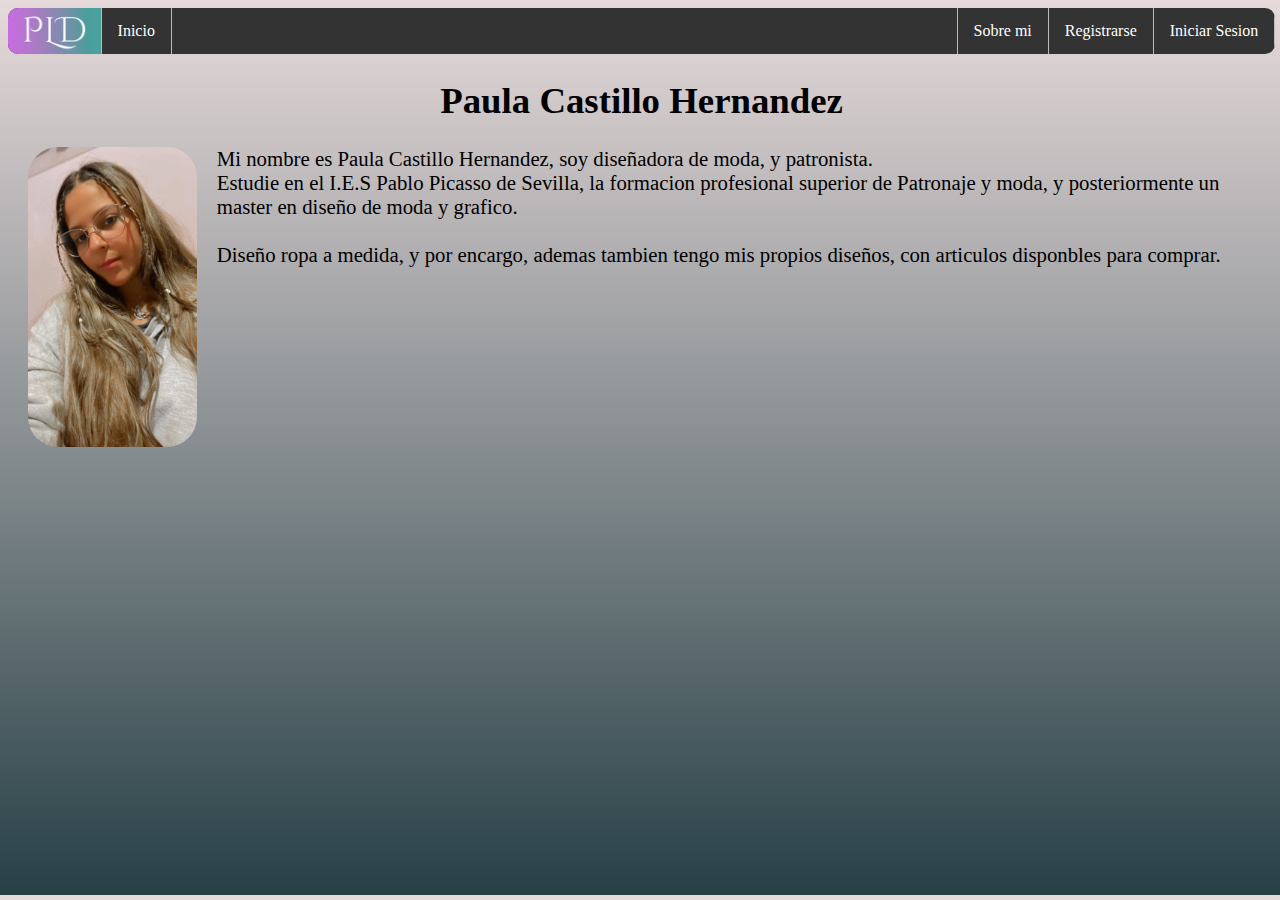
==== aboutme.html @ fdbe45b1 "Aboutme añadido" ====
<!DOCTYPE html>
<html lang="es">
<head>
    <meta charset="UTF-8">
    <meta http-equiv="X-UA-Compatible" content="IE=edge">
    <meta name="viewport" content="width=device-width, initial-scale=1.0">
    <title>Inicio</title>
    <link rel="stylesheet" href="CSS/estilo.css">
    <script src="JS/script.js"></script>
</head>
<body>
    <nav class="navegador">
        <ul>
            <li><a href="index.html" class="logo"><img src="images/PLD.png" alt=""></a></li>
            <li ><a href="index.html">Inicio</a></li>
            <div class="izq">
                <li ><a href="aboutme.html">Sobre mi</a></li>
                <li><a href="registro.html">Registrarse</a></li>
                <li><a href="login.html">Iniciar Sesion</a></li>
            </div>
        </ul>
    </nav>
    <section>
        <article>
            <h1 class="tituloArticulo"> Paula Castillo Hernandez </h1>
        </article>
        <div class="portfolio">
            <article class="articuloIzq"><img src="images/portfolio.jpeg" alt="Imagen de Paula Castillo Hernandez" class="imagenAboutme"></article>
            <article class="articuloDerecha">
                <p>
                    Mi nombre es Paula Castillo Hernandez, soy diseñadora de moda, y patronista.
                    <br>
                    Estudie en el I.E.S Pablo Picasso de Sevilla, la formacion profesional superior de Patronaje y moda, y posteriormente un master en diseño de moda y grafico.
                    <br><br>
                    Diseño ropa a medida, y por encargo, ademas tambien tengo mis propios diseños, con articulos disponbles para comprar.
                    
                </p>
            </article>  
        </div>
    </section>
</body>
</html>
---- CSS/estilo.css ----
body{
    width: 99%;
    height: 100%;
    min-height: 97.7vh;
    background: linear-gradient(to bottom, #e6dada, #274046); 
}

.center-screen {
    display: flex;
    justify-content: center;
    align-items: center;
    text-align: center;
    min-height: 91.3vh;
  }
.formulario{
    border-radius: 25px;
    width: 300px;
    height: auto;
    background: linear-gradient(to top, #11998e, #49a09d);
    box-shadow: 0px 0px 25px ;
    padding-bottom: 20px;
}

.formulario input[type=button]{
    border-radius: 5px;
}

.navegador ul {
    list-style-type: none;
    margin: 0;
    padding: 0;
    overflow: hidden;
    background-color: #333;
    border-radius: 10px;
}

.navegador li {
    float: left;
    border-right:1px solid #bbb;
}
.izq{
    float: right;
    border-right: none;
    border-left:1px solid #bbb;
}

.navegador li a.logo{
    text-align: center;
    padding: 0%;
    height: 46.3px;
}

.logo img{
    height: 46.3px;
}

.navegador li a {
    display: block;
    color: white;
    text-align: center;
    padding: 14px 16px;
    text-decoration: none;
}

.navegador li a:hover{
    background-color: grey;
}

.tituloArticulo{
    text-align: center;
    font-size: 2.3em;
}

.portfolio{
    display: inline;
}

.articuloIzq{
float: left;
}

.articuloIzq img{
    border-radius: 30px;
    width: auto;
    height: 300px;
    margin-right: 20px;
    margin-left: 20px;
}

.articuloDerecha{
    font-size: 1.3em;
}
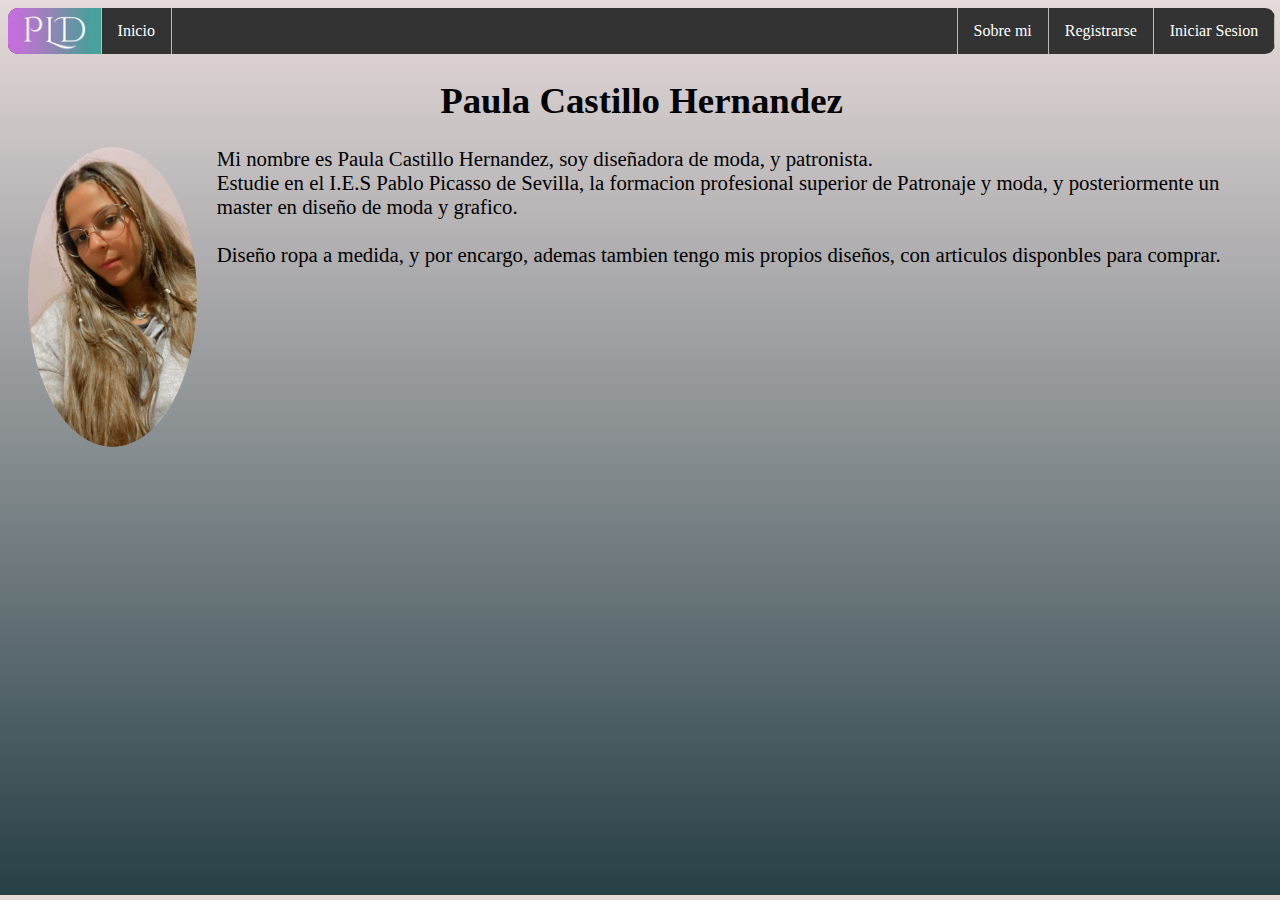
==== commit 7786ade8: "Cambia el navbar cuando logueado, y se pue cerra sesion cuando sta logueado" ====
--- a/aboutme.html
+++ b/aboutme.html
@@ -14,9 +14,9 @@
             <li><a href="index.html" class="logo"><img src="images/PLD.png" alt=""></a></li>
             <li ><a href="index.html">Inicio</a></li>
             <div class="izq">
-                <li ><a href="aboutme.html">Sobre mi</a></li>
-                <li><a href="registro.html">Registrarse</a></li>
-                <li><a href="login.html">Iniciar Sesion</a></li>
+                <li ><a href="aboutme.html" id="aboutme">Sobre mi</a></li>
+                <li><a href="registro.html" id="registro">Registrarse</a></li>
+                <li><a href="login.html" id="login">Iniciar Sesion</a></li>
             </div>
         </ul>
     </nav>
--- a/CSS/estilo.css
+++ b/CSS/estilo.css
@@ -12,6 +12,31 @@
     text-align: center;
     min-height: 91.3vh;
   }
+
+#perfilUsuario{
+    border-radius: 25px;
+    width: auto;
+    height: auto;
+    background: linear-gradient(to top, #11998e, #49a09d);
+    box-shadow: 0px 0px 25px ;
+
+}
+
+#imgUsuario{
+    float: left;
+    margin: 10px;
+}
+
+#imgUsuario img{
+    width: 200px;
+    height: 200px;
+}
+
+#infoUsuario{
+    float: right;
+    margin: 10px;
+}
+
 .formulario{
     border-radius: 25px;
     width: 300px;
@@ -22,6 +47,9 @@
 }
 
 .formulario input[type=button]{
+    border-radius: 5px;
+}
+.formulario input[type=submit]{
     border-radius: 5px;
 }
 
@@ -80,7 +108,7 @@
 }
 
 .articuloIzq img{
-    border-radius: 30px;
+    border-radius: 50%;
     width: auto;
     height: 300px;
     margin-right: 20px;
